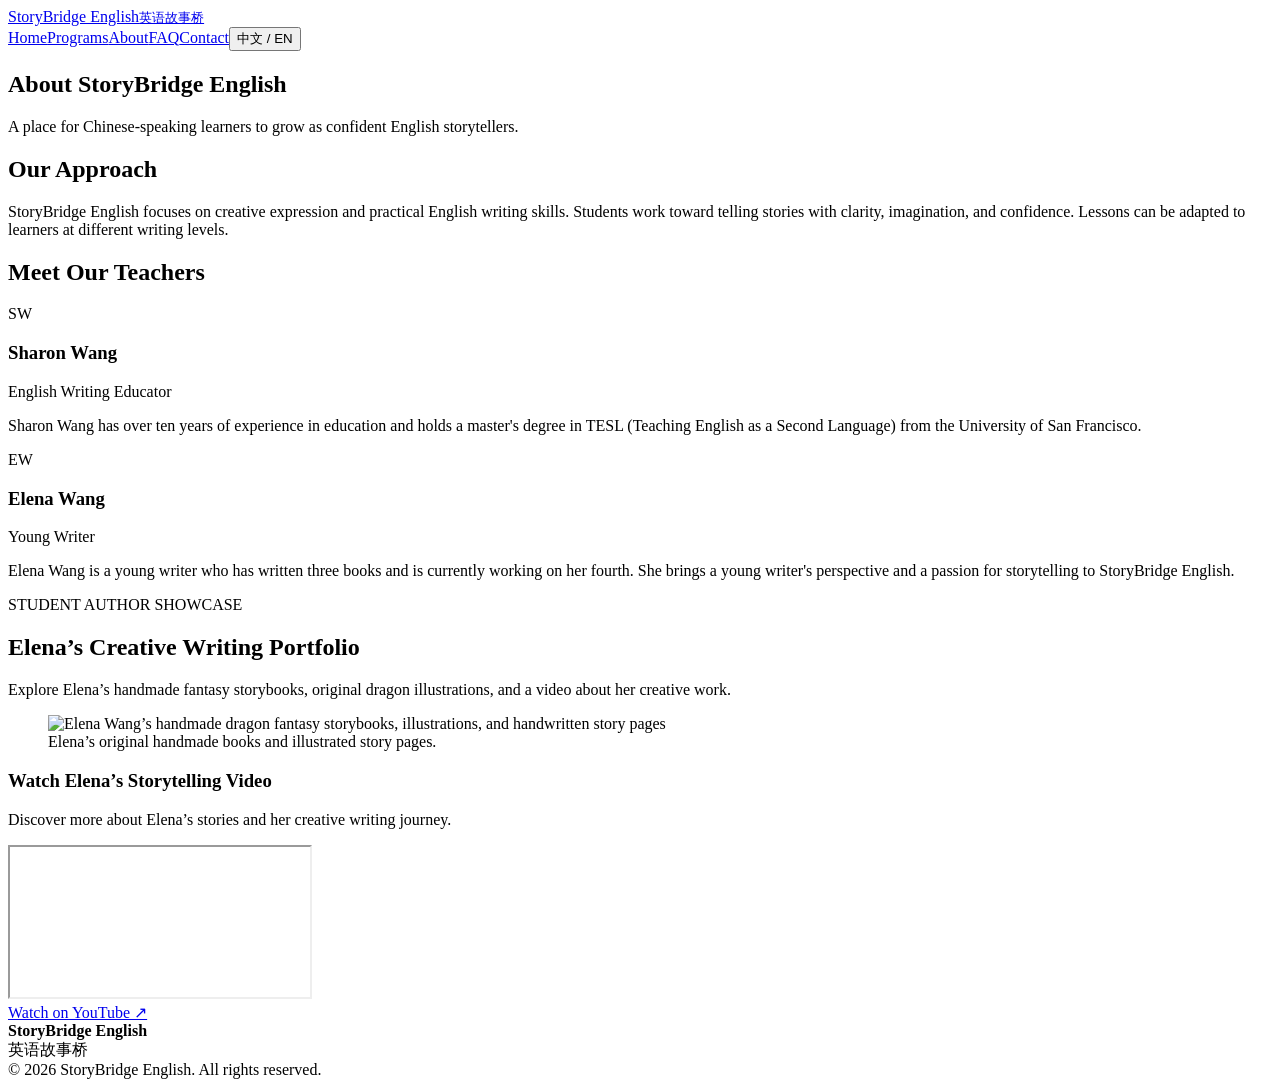
==== about.html @ 4abde947 "Add files via upload" ====
<!doctype html><html lang="en"><head><meta charset="utf-8"><meta name="viewport" content="width=device-width,initial-scale=1"><meta name="description" content="StoryBridge English helps Chinese-speaking learners build English creative story-writing skills."><title>About | StoryBridge English</title><link rel="stylesheet" href="styles.css"></head><body><header class="site-header"><div class="container nav"><a class="brand" href="index.html">StoryBridge English<small>英语故事桥</small></a><nav class="links" aria-label="Main navigation"><a href="index.html" data-i18n="navHome" class="">Home</a><a href="programs.html" data-i18n="navPrograms" class="">Programs</a><a href="about.html" data-i18n="navAbout" class="active">About</a><a href="faq.html" data-i18n="navFaq" class="">FAQ</a><a href="contact.html" data-i18n="navContact" class="">Contact</a><button id="langBtn" class="lang" type="button">中文 / EN</button></nav></div></header><main><section class="page-hero"><div class="container"><h1 data-i18n="aboutTitle">About StoryBridge English</h1><p data-i18n="aboutLead">A place for Chinese-speaking learners to grow as confident English storytellers.</p></div></section><section class="section"><div class="container prose"><h2 data-i18n="aboutHeading">Our Approach</h2><p data-i18n="aboutBody">StoryBridge English focuses on creative expression and practical English writing skills. Students work toward telling stories with clarity, imagination, and confidence. Lessons can be adapted to learners at different writing levels.</p><h2 data-i18n="teacherHeading">Meet Our Teachers</h2>
<div class="teacher-grid">
<article class="teacher-card"><div class="teacher-initials" aria-hidden="true">SW</div><div><h3>Sharon Wang</h3><p class="teacher-role" data-i18n="sharonRole">English Writing Educator</p><p data-i18n="sharonBio">Sharon Wang has over ten years of experience in education and holds a master's degree in TESL (Teaching English as a Second Language) from the University of San Francisco.</p></div></article>
<article class="teacher-card"><div class="teacher-initials" aria-hidden="true">EW</div><div><h3>Elena Wang</h3><p class="teacher-role" data-i18n="elenaRole">Young Writer</p><p data-i18n="elenaBio">Elena Wang is a young writer who has written three books and is currently working on her fourth. She brings a young writer's perspective and a passion for storytelling to StoryBridge English.</p></div></article>
</div></div></section><section class="section alt portfolio-section" aria-labelledby="portfolio-title"><div class="container"><div class="portfolio-heading"><span class="portfolio-kicker" data-i18n="portfolioKicker">STUDENT AUTHOR SHOWCASE</span><h2 id="portfolio-title" data-i18n="portfolioTitle">Elena’s Creative Writing Portfolio</h2><p data-i18n="portfolioLead">Explore Elena’s handmade fantasy storybooks, original dragon illustrations, and a video about her creative work.</p></div><div class="portfolio-grid"><figure class="portfolio-photo"><img src="images/elena-dragon-storybooks.png" alt="Elena Wang’s handmade dragon fantasy storybooks, illustrations, and handwritten story pages" loading="lazy"><figcaption data-i18n="portfolioCaption">Elena’s original handmade books and illustrated story pages.</figcaption></figure><div class="portfolio-video"><h3 data-i18n="videoTitle">Watch Elena’s Storytelling Video</h3><p data-i18n="videoLead">Discover more about Elena’s stories and her creative writing journey.</p><div class="video-frame"><iframe src="https://www.youtube-nocookie.com/embed/RzZZa4_Vx5g" title="Elena Wang creative writing video" loading="lazy" referrerpolicy="strict-origin-when-cross-origin" allow="accelerometer; autoplay; clipboard-write; encrypted-media; gyroscope; picture-in-picture; web-share" allowfullscreen></iframe></div><a class="portfolio-video-link" href="https://youtu.be/RzZZa4_Vx5g" target="_blank" rel="noopener noreferrer" data-i18n="watchYoutube">Watch on YouTube ↗</a></div></div></div></section></main><footer class="footer"><div class="container footer-row"><div><strong>StoryBridge English</strong><div>英语故事桥</div></div><div>© 2026 <span data-i18n="copyright">StoryBridge English. All rights reserved.</span></div></div></footer><script src="script.js"></script></body></html>
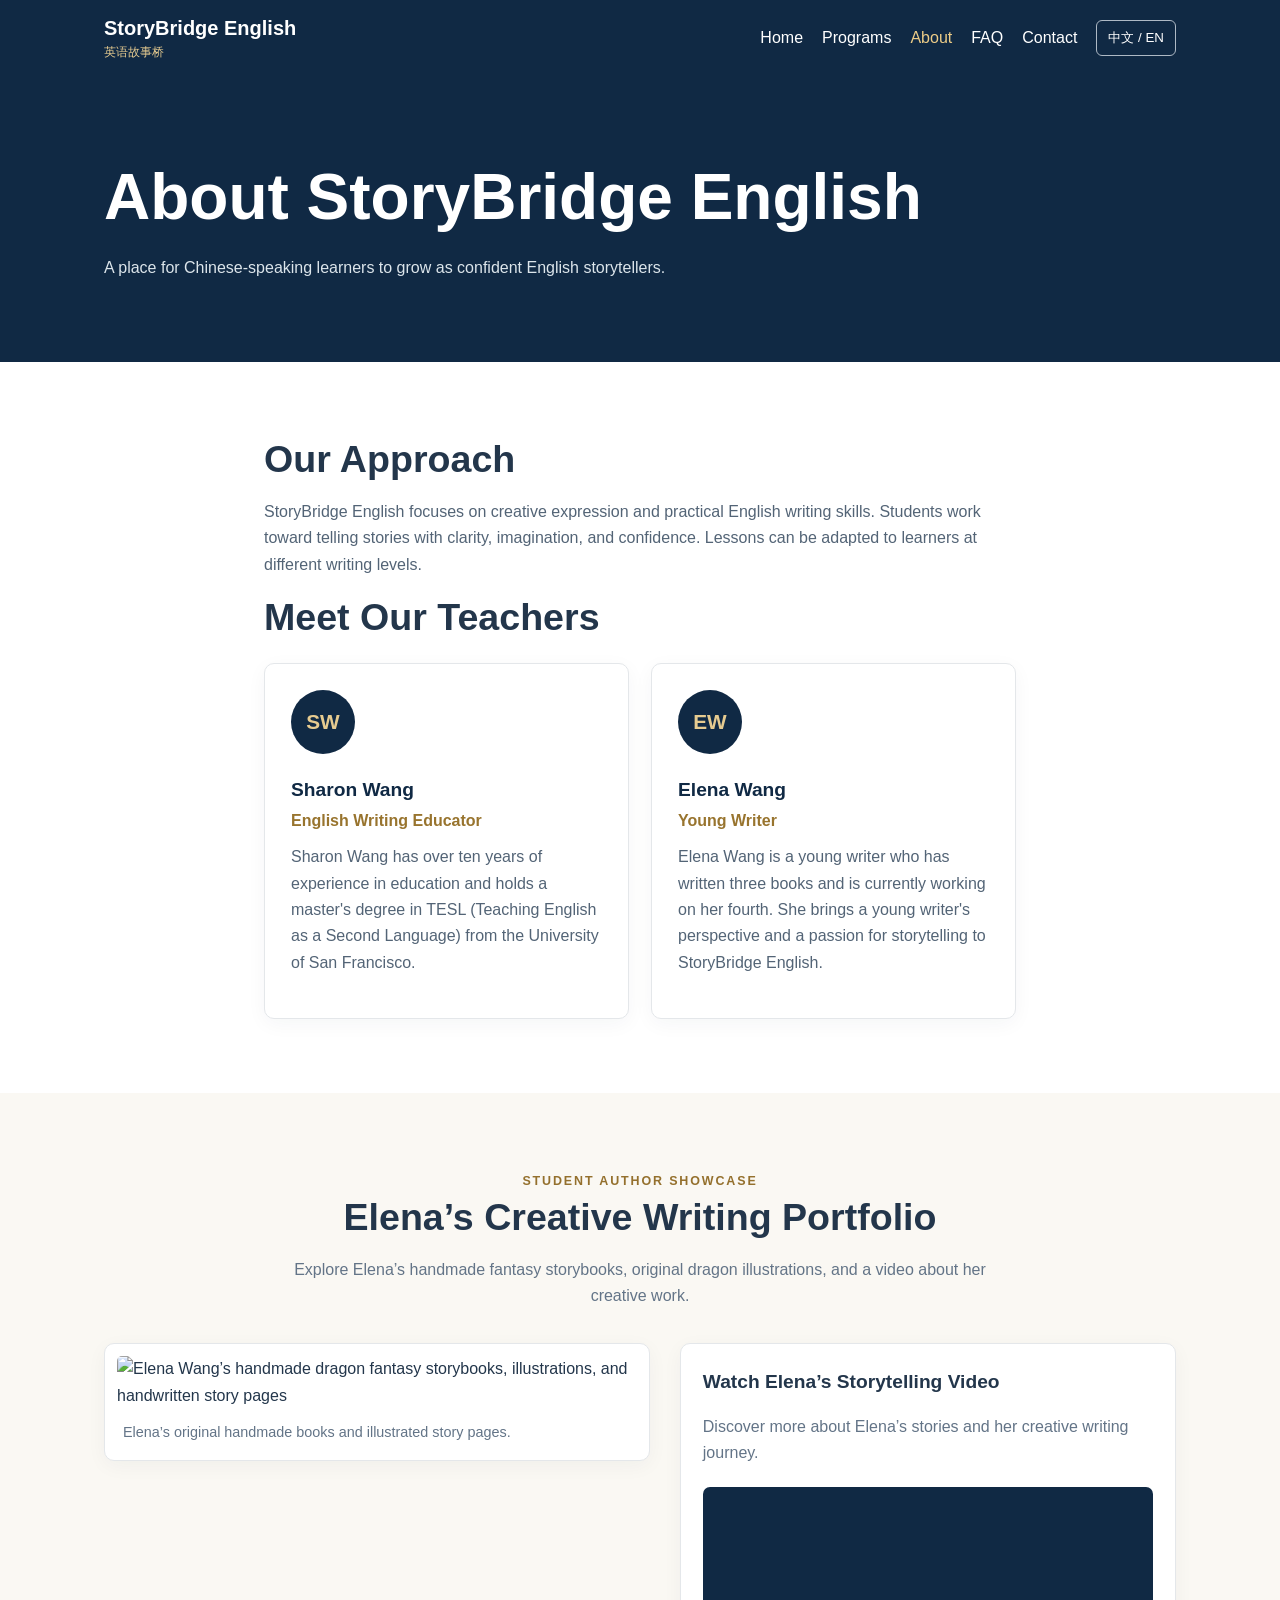
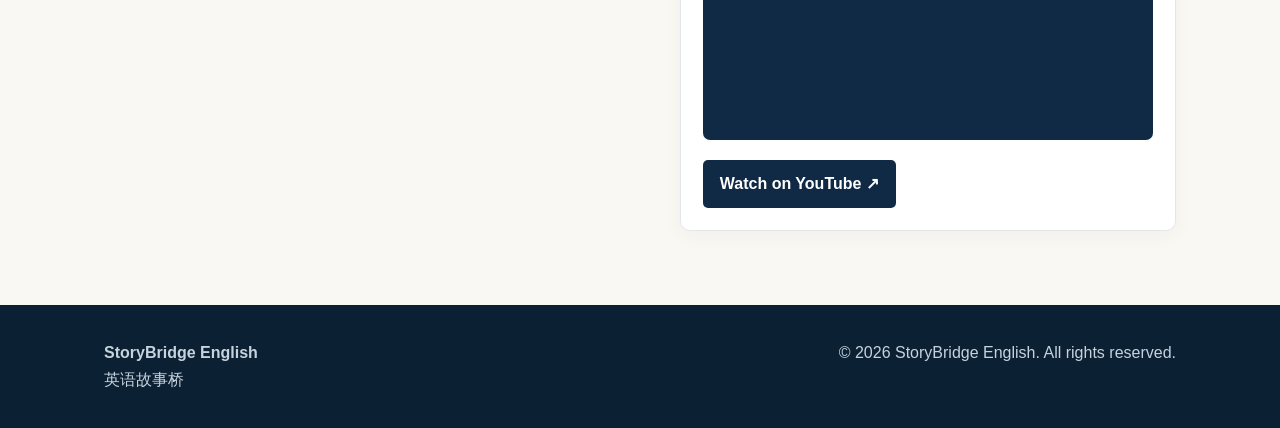
==== commit ee3dd987: "Add student author showcase to about page Added student author showcase section with portfolio detai" ====
--- a/about.html
+++ b/about.html
@@ -2,4 +2,4 @@
 <div class="teacher-grid">
 <article class="teacher-card"><div class="teacher-initials" aria-hidden="true">SW</div><div><h3>Sharon Wang</h3><p class="teacher-role" data-i18n="sharonRole">English Writing Educator</p><p data-i18n="sharonBio">Sharon Wang has over ten years of experience in education and holds a master's degree in TESL (Teaching English as a Second Language) from the University of San Francisco.</p></div></article>
 <article class="teacher-card"><div class="teacher-initials" aria-hidden="true">EW</div><div><h3>Elena Wang</h3><p class="teacher-role" data-i18n="elenaRole">Young Writer</p><p data-i18n="elenaBio">Elena Wang is a young writer who has written three books and is currently working on her fourth. She brings a young writer's perspective and a passion for storytelling to StoryBridge English.</p></div></article>
-</div></div></section><section class="section alt portfolio-section" aria-labelledby="portfolio-title"><div class="container"><div class="portfolio-heading"><span class="portfolio-kicker" data-i18n="portfolioKicker">STUDENT AUTHOR SHOWCASE</span><h2 id="portfolio-title" data-i18n="portfolioTitle">Elena’s Creative Writing Portfolio</h2><p data-i18n="portfolioLead">Explore Elena’s handmade fantasy storybooks, original dragon illustrations, and a video about her creative work.</p></div><div class="portfolio-grid"><figure class="portfolio-photo"><img src="images/elena-dragon-storybooks.png" alt="Elena Wang’s handmade dragon fantasy storybooks, illustrations, and handwritten story pages" loading="lazy"><figcaption data-i18n="portfolioCaption">Elena’s original handmade books and illustrated story pages.</figcaption></figure><div class="portfolio-video"><h3 data-i18n="videoTitle">Watch Elena’s Storytelling Video</h3><p data-i18n="videoLead">Discover more about Elena’s stories and her creative writing journey.</p><div class="video-frame"><iframe src="https://www.youtube-nocookie.com/embed/RzZZa4_Vx5g" title="Elena Wang creative writing video" loading="lazy" referrerpolicy="strict-origin-when-cross-origin" allow="accelerometer; autoplay; clipboard-write; encrypted-media; gyroscope; picture-in-picture; web-share" allowfullscreen></iframe></div><a class="portfolio-video-link" href="https://youtu.be/RzZZa4_Vx5g" target="_blank" rel="noopener noreferrer" data-i18n="watchYoutube">Watch on YouTube ↗</a></div></div></div></section></main><footer class="footer"><div class="container footer-row"><div><strong>StoryBridge English</strong><div>英语故事桥</div></div><div>© 2026 <span data-i18n="copyright">StoryBridge English. All rights reserved.</span></div></div></footer><script src="script.js"></script></body></html>+</div></div></section><section class="section alt portfolio-section" aria-labelledby="portfolio-title"><div class="container"><div class="portfolio-heading"><span class="portfolio-kicker" data-i18n="portfolioKicker">STUDENT AUTHOR SHOWCASE</span><h2 id="portfolio-title" data-i18n="portfolioTitle">Elena’s Creative Writing Portfolio</h2><p data-i18n="portfolioLead">Explore Elena’s handmade fantasy storybooks, original dragon illustrations, and a video about her creative work.</p></div><div class="portfolio-grid"><figure class="portfolio-photo"><img src="elena-dragon-storybooks.png" alt="Elena Wang’s handmade dragon fantasy storybooks, illustrations, and handwritten story pages" loading="lazy"><figcaption data-i18n="portfolioCaption">Elena’s original handmade books and illustrated story pages.</figcaption></figure><div class="portfolio-video"><h3 data-i18n="videoTitle">Watch Elena’s Storytelling Video</h3><p data-i18n="videoLead">Discover more about Elena’s stories and her creative writing journey.</p><div class="video-frame"><iframe src="https://www.youtube-nocookie.com/embed/RzZZa4_Vx5g" title="Elena Wang creative writing video" loading="lazy" referrerpolicy="strict-origin-when-cross-origin" allow="accelerometer; autoplay; clipboard-write; encrypted-media; gyroscope; picture-in-picture; web-share" allowfullscreen></iframe></div><a class="portfolio-video-link" href="https://youtu.be/RzZZa4_Vx5g" target="_blank" rel="noopener noreferrer" data-i18n="watchYoutube">Watch on YouTube ↗</a></div></div></div></section></main><footer class="footer"><div class="container footer-row"><div><strong>StoryBridge English</strong><div>英语故事桥</div></div><div>© 2026 <span data-i18n="copyright">StoryBridge English. All rights reserved.</span></div></div></footer><script src="script.js"></script></body></html>
--- a/styles.css
+++ b/styles.css
@@ -0,0 +1,10 @@
+ :root{--navy:#102944;--gold:#c9a55e;--cream:#faf8f3;--ink:#23364b;--muted:#637487}*{box-sizing:border-box}body{margin:0;font-family:Arial,'Microsoft YaHei',sans-serif;color:var(--ink);line-height:1.65}a{color:inherit;text-decoration:none}.container{max-width:1120px;margin:auto;padding:0 24px}.site-header{background:var(--navy);color:white;position:sticky;top:0;z-index:10}.nav{display:flex;align-items:center;justify-content:space-between;gap:20px;min-height:76px}.brand{font-weight:800;font-size:1.25rem;line-height:1.2}.brand small{display:block;color:#e6cb90;font-size:.75rem;font-weight:400;margin-top:5px}.links{display:flex;gap:19px;align-items:center;flex-wrap:wrap}.links a:hover,.links a.active{color:#edcc87}.lang{background:transparent;border:1px solid #aeb9c5;border-radius:6px;color:white;padding:8px 11px;cursor:pointer}.hero{background:linear-gradient(125deg,#102944,#234867);color:white;padding:100px 0 105px}.eyebrow{text-transform:uppercase;letter-spacing:.16em;color:#e5c37b;font-size:.8rem;font-weight:700}h1{font-size:clamp(2.3rem,5vw,4.2rem);line-height:1.15;max-width:820px;margin:20px 0}h2{font-size:clamp(1.7rem,3vw,2.35rem);line-height:1.25;margin:0 0 16px}h3{font-size:1.2rem;margin:0 0 10px}.lead{font-size:1.17rem;max-width:740px;color:#e3eaf0}.actions{display:flex;gap:14px;flex-wrap:wrap;margin-top:28px}.btn{display:inline-block;padding:13px 21px;background:var(--gold);color:#112a44;font-weight:700;border-radius:5px;border:0;cursor:pointer}.btn.outline{background:transparent;border:1px solid #d8e2ea;color:white}.section{padding:74px 0}.section.alt{background:var(--cream)}.center{text-align:center}.intro{max-width:760px;margin:0 auto 34px;color:var(--muted)}.grid{display:grid;grid-template-columns:repeat(3,1fr);gap:22px}.card{padding:28px;background:white;border:1px solid #e4e7ea;border-radius:9px;box-shadow:0 5px 20px #0d28400b}.card .level{font-size:.77rem;letter-spacing:.1em;color:#94702d;font-weight:800}.card p{color:var(--muted)}.card a{color:#87641d;font-weight:700}.banner{background:#173954;color:white;padding:56px 0}.banner p{color:#e1e8ed}.page-hero{background:var(--navy);color:white;padding:65px 0}.page-hero p{color:#dce5eb;max-width:780px}.prose{max-width:800px}.prose p{color:#536476}.form{max-width:740px;display:grid;gap:15px}.form label{font-weight:700;display:block}.form input,.form select,.form textarea{width:100%;padding:12px;border:1px solid #bbc5ce;border-radius:5px;font:inherit;margin-top:6px}.form textarea{min-height:125px}.note{font-size:.88rem;color:var(--muted)}.alert{padding:13px;border-radius:5px;background:#fff1d8;color:#674b14}.footer{background:#0c2034;color:#c6d3dd;padding:35px 0}.footer a{color:#e8cc90}.footer-row{display:flex;justify-content:space-between;gap:20px;flex-wrap:wrap}.faq details{border-bottom:1px solid #dde3e8;padding:18px 0}.faq summary{cursor:pointer;font-weight:700}.faq p{color:var(--muted)}[hidden]{display:none!important}@media(max-width:800px){.nav{align-items:flex-start;flex-direction:column;padding:16px 0}.links{gap:12px}.links a{font-size:.89rem}.grid{grid-template-columns:1fr}.hero{padding:65px 0}.section{padding:50px 0}}
+/* About page teacher profiles */
+.teacher-grid{display:grid;grid-template-columns:repeat(2,minmax(0,1fr));gap:22px;margin-top:22px}
+.teacher-card{border:1px solid #e4e7ea;border-radius:10px;padding:26px;background:#fff;box-shadow:0 5px 20px #0d28400b}
+.teacher-initials{width:64px;height:64px;display:grid;place-items:center;border-radius:50%;background:#102944;color:#e6cb90;font-size:1.3rem;font-weight:700;margin-bottom:20px}
+.teacher-card h3{margin-bottom:2px;color:#102944}.teacher-card .teacher-role{font-weight:700;color:#98742e;margin:0 0 10px}.teacher-card p{margin-top:0}
+@media(max-width:700px){.teacher-grid{grid-template-columns:1fr}}
+
+/* Elena's book and video showcase */
+.portfolio-heading{text-align:center;max-width:740px;margin:0 auto 34px}.portfolio-kicker{font-size:.78rem;font-weight:800;letter-spacing:.15em;color:#94702d}.portfolio-heading p,.portfolio-video p{color:var(--muted)}.portfolio-grid{display:grid;grid-template-columns:1.1fr 1fr;gap:30px;align-items:start}.portfolio-photo{margin:0;background:white;border:1px solid #e4e7ea;padding:12px;border-radius:10px;box-shadow:0 5px 20px #0d28400b}.portfolio-photo img{width:100%;height:auto;display:block;border-radius:5px}.portfolio-photo figcaption{font-size:.9rem;color:var(--muted);padding:12px 6px 3px}.portfolio-video{background:white;border:1px solid #e4e7ea;border-radius:10px;padding:22px;box-shadow:0 5px 20px #0d28400b}.video-frame{position:relative;aspect-ratio:16/9;overflow:hidden;background:#102944;border-radius:7px;margin:20px 0}.video-frame iframe{position:absolute;inset:0;width:100%;height:100%;border:0}.portfolio-video-link{display:inline-block;background:#102944;color:#fff;padding:11px 17px;border-radius:5px;font-weight:700}.portfolio-video-link:hover{background:#234867}@media(max-width:800px){.portfolio-grid{grid-template-columns:1fr}}
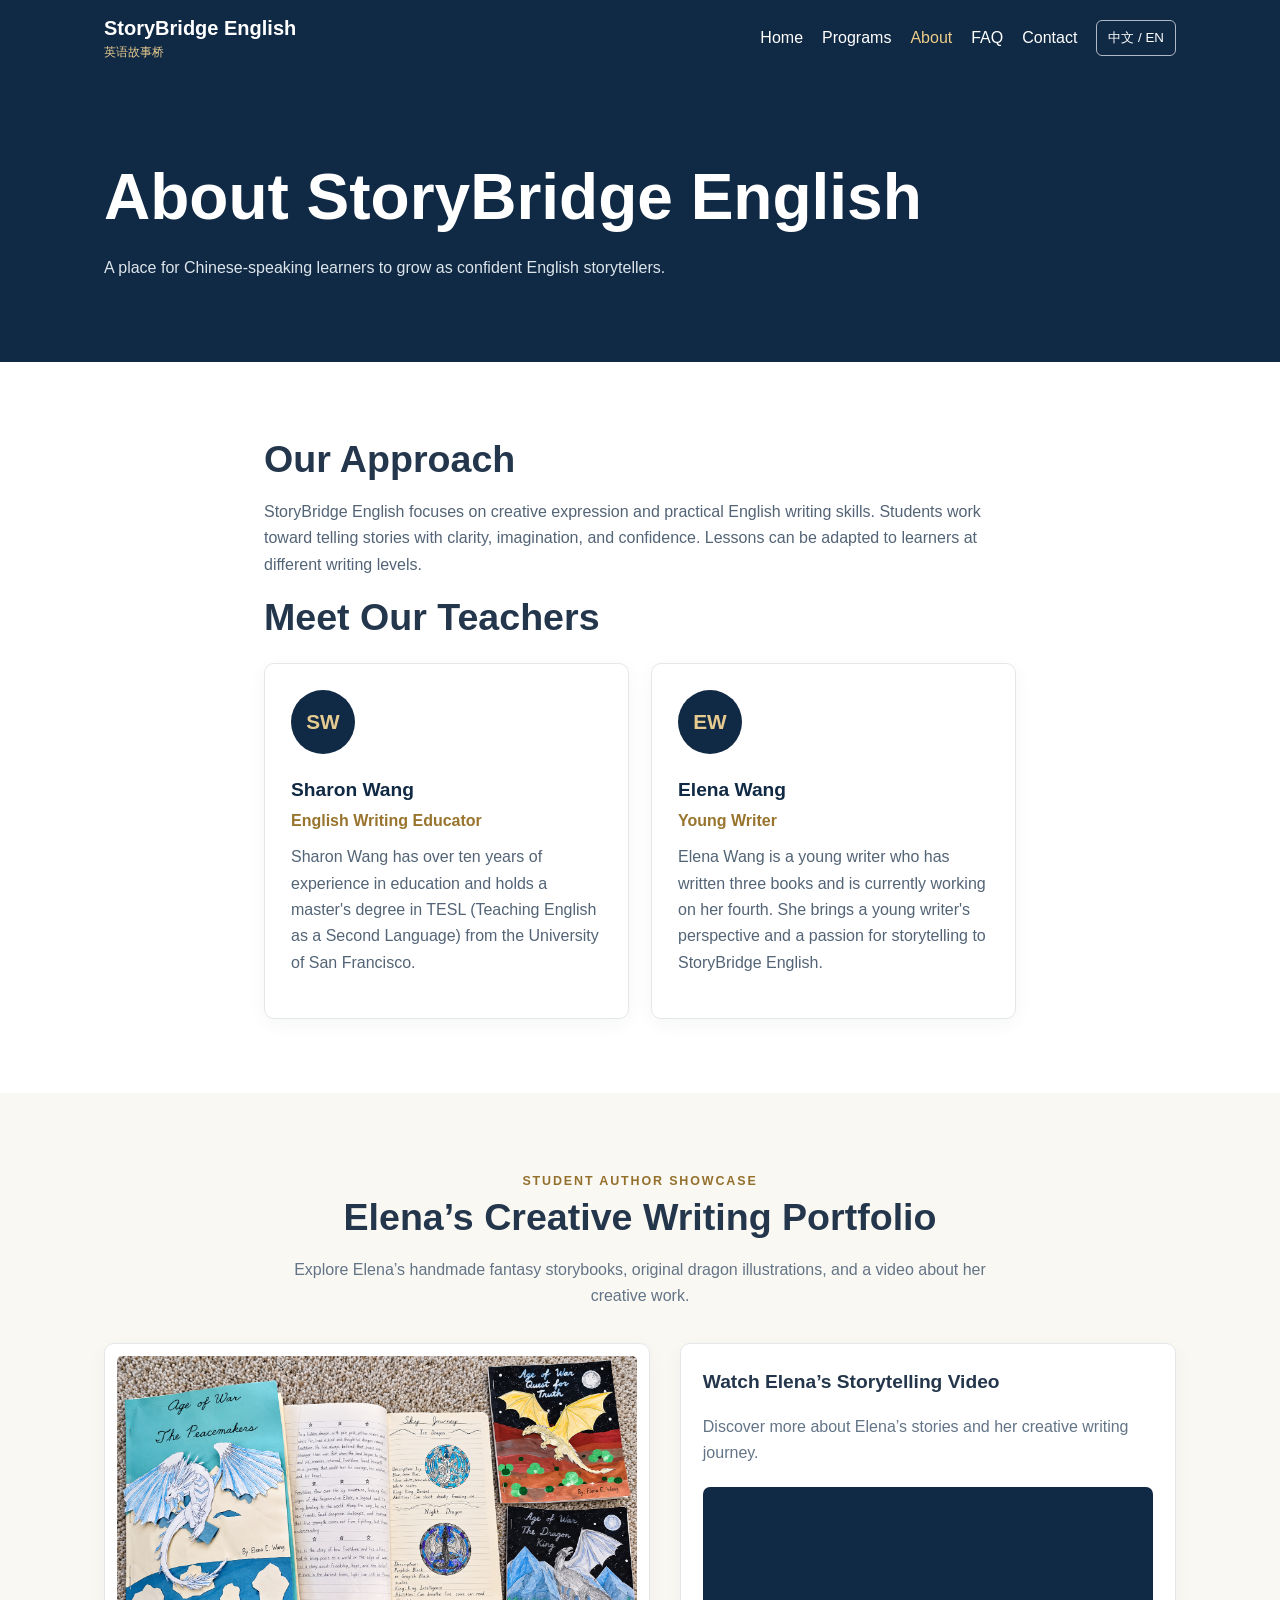
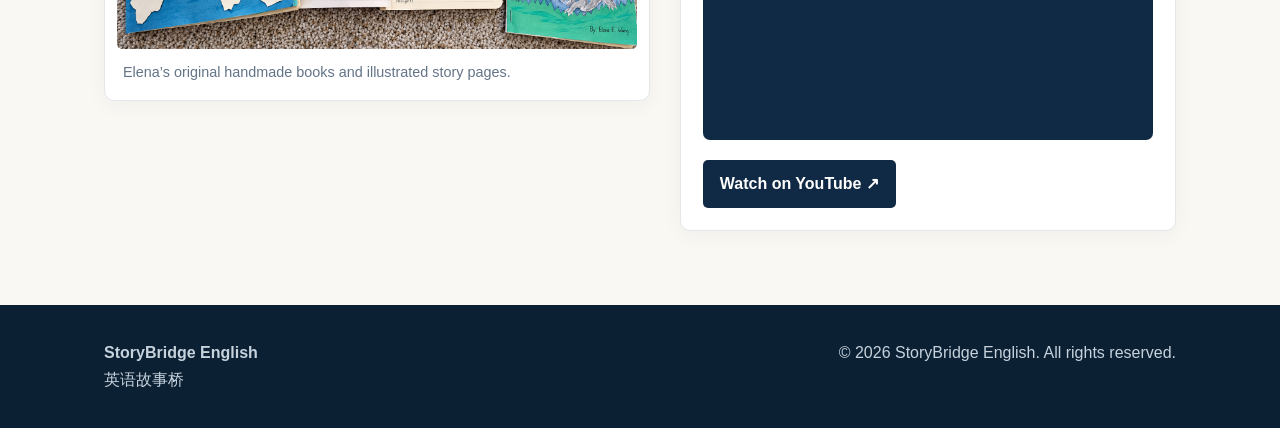
==== commit c7fe5431: "Update about.html" ====
--- a/about.html
+++ b/about.html
@@ -2,4 +2,4 @@
 <div class="teacher-grid">
 <article class="teacher-card"><div class="teacher-initials" aria-hidden="true">SW</div><div><h3>Sharon Wang</h3><p class="teacher-role" data-i18n="sharonRole">English Writing Educator</p><p data-i18n="sharonBio">Sharon Wang has over ten years of experience in education and holds a master's degree in TESL (Teaching English as a Second Language) from the University of San Francisco.</p></div></article>
 <article class="teacher-card"><div class="teacher-initials" aria-hidden="true">EW</div><div><h3>Elena Wang</h3><p class="teacher-role" data-i18n="elenaRole">Young Writer</p><p data-i18n="elenaBio">Elena Wang is a young writer who has written three books and is currently working on her fourth. She brings a young writer's perspective and a passion for storytelling to StoryBridge English.</p></div></article>
-</div></div></section><section class="section alt portfolio-section" aria-labelledby="portfolio-title"><div class="container"><div class="portfolio-heading"><span class="portfolio-kicker" data-i18n="portfolioKicker">STUDENT AUTHOR SHOWCASE</span><h2 id="portfolio-title" data-i18n="portfolioTitle">Elena’s Creative Writing Portfolio</h2><p data-i18n="portfolioLead">Explore Elena’s handmade fantasy storybooks, original dragon illustrations, and a video about her creative work.</p></div><div class="portfolio-grid"><figure class="portfolio-photo"><img src="elena-dragon-storybooks.png" alt="Elena Wang’s handmade dragon fantasy storybooks, illustrations, and handwritten story pages" loading="lazy"><figcaption data-i18n="portfolioCaption">Elena’s original handmade books and illustrated story pages.</figcaption></figure><div class="portfolio-video"><h3 data-i18n="videoTitle">Watch Elena’s Storytelling Video</h3><p data-i18n="videoLead">Discover more about Elena’s stories and her creative writing journey.</p><div class="video-frame"><iframe src="https://www.youtube-nocookie.com/embed/RzZZa4_Vx5g" title="Elena Wang creative writing video" loading="lazy" referrerpolicy="strict-origin-when-cross-origin" allow="accelerometer; autoplay; clipboard-write; encrypted-media; gyroscope; picture-in-picture; web-share" allowfullscreen></iframe></div><a class="portfolio-video-link" href="https://youtu.be/RzZZa4_Vx5g" target="_blank" rel="noopener noreferrer" data-i18n="watchYoutube">Watch on YouTube ↗</a></div></div></div></section></main><footer class="footer"><div class="container footer-row"><div><strong>StoryBridge English</strong><div>英语故事桥</div></div><div>© 2026 <span data-i18n="copyright">StoryBridge English. All rights reserved.</span></div></div></footer><script src="script.js"></script></body></html>
+</div></div></section><section class="section alt portfolio-section" aria-labelledby="portfolio-title"><div class="container"><div class="portfolio-heading"><span class="portfolio-kicker" data-i18n="portfolioKicker">STUDENT AUTHOR SHOWCASE</span><h2 id="portfolio-title" data-i18n="portfolioTitle">Elena’s Creative Writing Portfolio</h2><p data-i18n="portfolioLead">Explore Elena’s handmade fantasy storybooks, original dragon illustrations, and a video about her creative work.</p></div><div class="portfolio-grid"><figure class="portfolio-photo"><img src="elena-dragon-storybooks.png.png" alt="Elena Wang’s handmade dragon fantasy storybooks, illustrations, and handwritten story pages" loading="lazy"><figcaption data-i18n="portfolioCaption">Elena’s original handmade books and illustrated story pages.</figcaption></figure><div class="portfolio-video"><h3 data-i18n="videoTitle">Watch Elena’s Storytelling Video</h3><p data-i18n="videoLead">Discover more about Elena’s stories and her creative writing journey.</p><div class="video-frame"><iframe src="https://www.youtube-nocookie.com/embed/RzZZa4_Vx5g" title="Elena Wang creative writing video" loading="lazy" referrerpolicy="strict-origin-when-cross-origin" allow="accelerometer; autoplay; clipboard-write; encrypted-media; gyroscope; picture-in-picture; web-share" allowfullscreen></iframe></div><a class="portfolio-video-link" href="https://youtu.be/RzZZa4_Vx5g" target="_blank" rel="noopener noreferrer" data-i18n="watchYoutube">Watch on YouTube ↗</a></div></div></div></section></main><footer class="footer"><div class="container footer-row"><div><strong>StoryBridge English</strong><div>英语故事桥</div></div><div>© 2026 <span data-i18n="copyright">StoryBridge English. All rights reserved.</span></div></div></footer><script src="script.js"></script></body></html>
